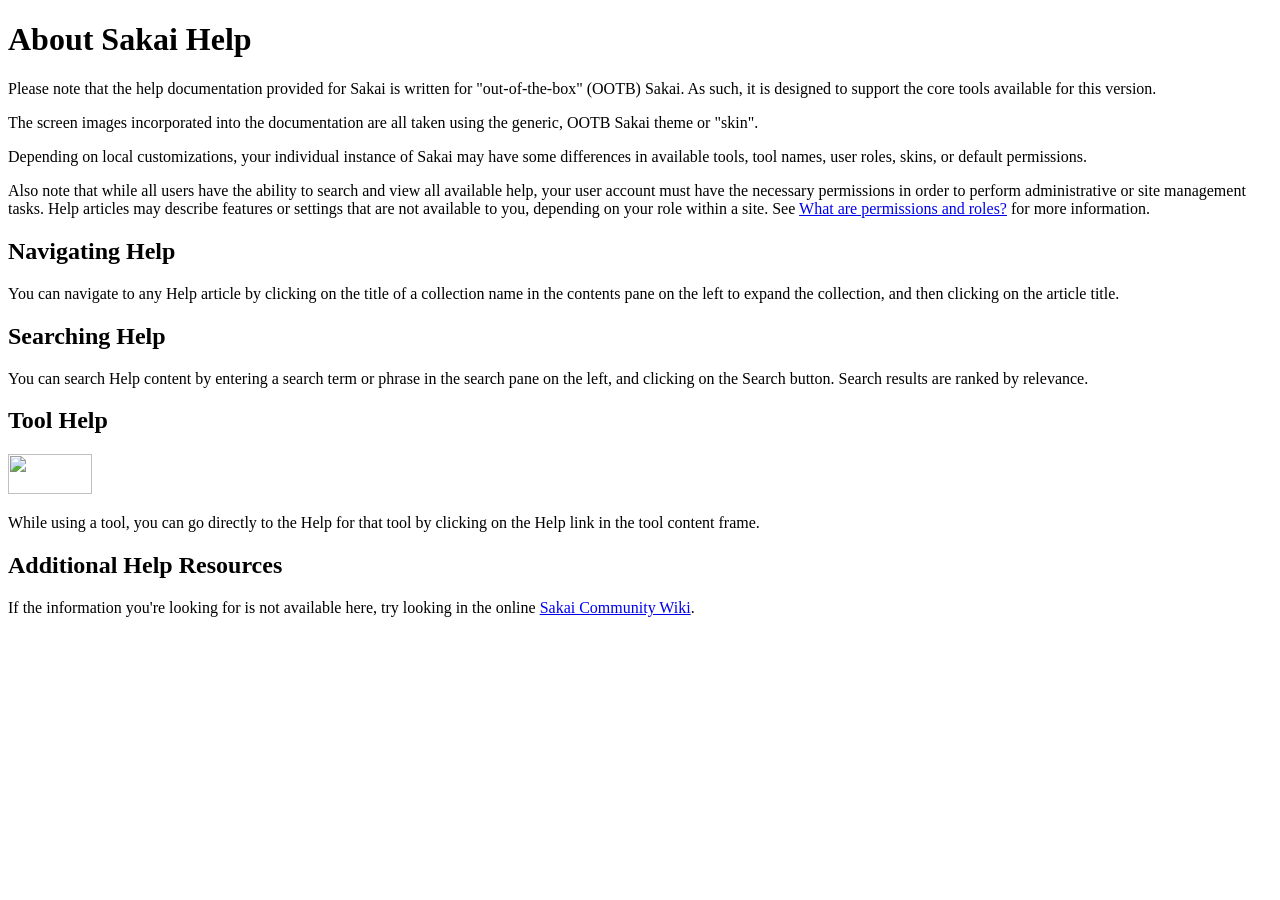
==== help/help/src/sakai_screensteps_aboutHelpUserGuide/aboutSakaiHelp.html @ 376d66a4 "Merge branch '20.x' into 20.x_bullhorn # Conflicts: #	portal/portal-api/api/src/java/org/sakaiprojec" ====
<!DOCTYPE html>
<html lang="en">
<head>
<title>About Sakai Help</title>
<meta http-equiv="Content-Type" content="text/html; charset=UTF-8">
<meta content="sakai.aboutHelp" name="description">
<link href="../css/help.css" media="all" rel="stylesheet" type="text/css" charset="utf-8">
<link href="/library/webjars/fontawesome/4.7.0/css/font-awesome.min.css" media="screen" rel="stylesheet">
<script src="/library/webjars/jquery/1.12.4/jquery.min.js" type="text/javascript" charset="utf-8"></script>
<script src="/library/js/headscripts.js" type="text/javascript" charset="utf-8"></script>
<script type="text/javascript" charset="utf-8">
    includeWebjarLibrary('featherlight');
    $(document).ready(function(){
      $("a.screensteps-image-zoom").featherlight({
        type: { image:true },
        closeOnClick: 'anywhere'
      }); 
    });   
</script>
</head>
<body>
  <div class="screensteps-main-content" role="main">
    <div class="screensteps-article">
      <div class="screensteps-article-content">

        <div id="wrapper"><div id="article-content">
<div id="article-header"><h1 class="article-title">About Sakai Help</h1></div>
<div id="article-description"><div class="screensteps-steps">    <div class="step-instructions screensteps-textblock screensteps-wrapper--introduction screensteps-wrapper">
  <p>Please note that the help documentation provided for Sakai is written for "out-of-the-box" (OOTB) Sakai. As such, it is designed to support the core tools available for this version.</p>
<p>The screen images incorporated into the documentation are all taken using the generic, OOTB Sakai theme or "skin".</p>
<p>Depending on local customizations, your individual instance of Sakai may have some differences in available tools, tool names, user roles, skins, or default permissions.</p>
<p>Also note that while all users have the ability to search and view all available help, your user account must have the necessary permissions in order to perform administrative or site management tasks. Help articles may describe features or settings that are not available to you, depending on your role within a site. See <a href="content.hlp?docId=whatarepermissionsandroles">What are permissions and roles?</a> for more information.</p>
</div>

      <div class="step screensteps-section screensteps-depth-1" id="navigating-help">
    <h2 class="step-title screensteps-heading">Navigating Help</h2>
      <div class="step-instructions screensteps-textblock">
  <p>You can navigate to any Help article by clicking on the title of a collection name in the contents pane on the left to expand the collection, and then clicking on the article title.</p>
</div>
 
  </div>

      <div class="step screensteps-section screensteps-depth-1" id="searching-help">
    <h2 class="step-title screensteps-heading">Searching Help</h2>
      <div class="step-instructions screensteps-textblock">
  <p>You can search Help content by entering a search term or phrase in the search pane on the left, and clicking on the Search button. Search results are ranked by relevance.</p>
</div>
 
  </div>

      <div class="step screensteps-section screensteps-depth-1" id="tool-help">
    <h2 class="step-title screensteps-heading">Tool Help</h2>
      <div class="image screensteps-image">
    <img src="https://media.screensteps.com/image_assets/assets/003/131/386/original/dec48309-31e0-4eb9-8e3e-f56ba967e11e.png" alt="" height="40" width="84">
</div>
 
      <div class="step-instructions screensteps-textblock">
  <p>While using a tool, you can go directly to the Help for that tool by clicking on the Help link in the tool content frame.</p>
</div>
 
  </div>

      <div class="step screensteps-section screensteps-depth-1" id="additional-help-resources">
    <h2 class="step-title screensteps-heading">Additional Help Resources</h2>
      <div class="step-instructions screensteps-textblock">
  <p>If the information you're looking for is not available here, try looking in the online <a href="https://confluence.sakaiproject.org" target="_blank">Sakai Community Wiki</a>.</p>
</div>
 
  </div>


</div></div>
</div></div>

      </div>
    </div>
  </div>
</body>
</html>
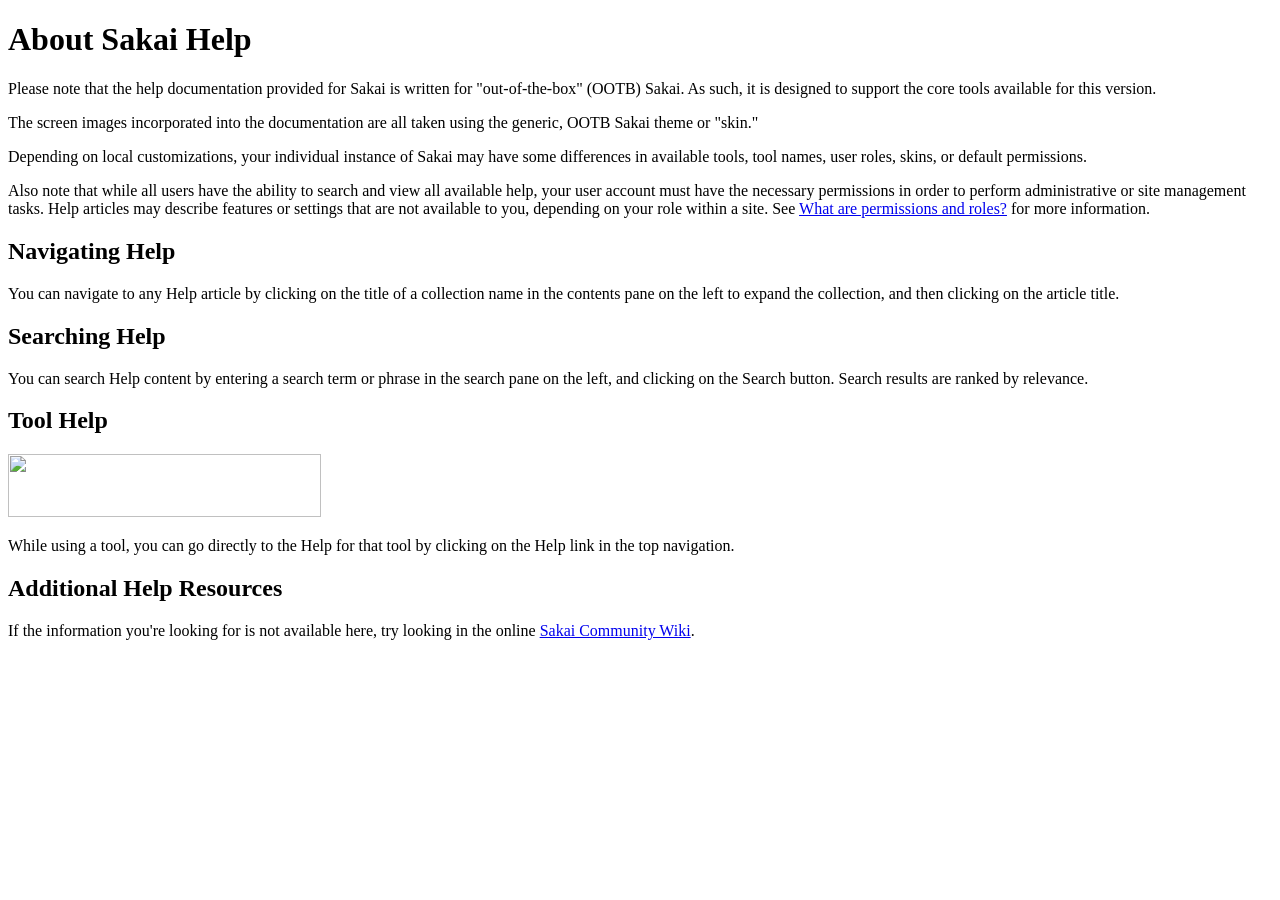
==== commit b91a3d41: "Merge remote-tracking branch 'refs/remotes/sakai/25.x' into 25.x_mci_dev # Conflicts: #	gradebookng/" ====
--- a/help/help/src/sakai_screensteps_aboutHelpUserGuide/aboutSakaiHelp.html
+++ b/help/help/src/sakai_screensteps_aboutHelpUserGuide/aboutSakaiHelp.html
@@ -6,6 +6,7 @@
 <meta content="sakai.aboutHelp" name="description">
 <link href="../css/help.css" media="all" rel="stylesheet" type="text/css" charset="utf-8">
 <link href="/library/webjars/fontawesome/4.7.0/css/font-awesome.min.css" media="screen" rel="stylesheet">
+<link href="/library/skin/morpheus-default/tool.css" media="screen" rel="stylesheet" type="text/css" charset="utf-8">
 <script src="/library/webjars/jquery/1.12.4/jquery.min.js" type="text/javascript" charset="utf-8"></script>
 <script src="/library/js/headscripts.js" type="text/javascript" charset="utf-8"></script>
 <script type="text/javascript" charset="utf-8">
@@ -19,23 +20,27 @@
 </script>
 </head>
 <body>
-  <div class="screensteps-main-content" role="main">
-    <div class="screensteps-article">
-      <div class="screensteps-article-content">
+  <div><div>
+<div><h1 class="article-title">About Sakai Help</h1></div>
+<div>
 
-        <div id="wrapper"><div id="article-content">
-<div id="article-header"><h1 class="article-title">About Sakai Help</h1></div>
-<div id="article-description"><div class="screensteps-steps">    <div class="step-instructions screensteps-textblock screensteps-wrapper--introduction screensteps-wrapper">
-  <p>Please note that the help documentation provided for Sakai is written for "out-of-the-box" (OOTB) Sakai. As such, it is designed to support the core tools available for this version.</p>
-<p>The screen images incorporated into the documentation are all taken using the generic, OOTB Sakai theme or "skin".</p>
+
+
+    <div class="step-instructions screensteps-textblock screensteps-wrapper--introduction screensteps-wrapper">
+  <div id="text-content_FF535487-5839-48CE-8B7B-2270CC852535" class="text-block-content">
+    <p>Please note that the help documentation provided for Sakai is written for "out-of-the-box" (OOTB) Sakai. As such, it is designed to support the core tools available for this version.</p>
+<p>The screen images incorporated into the documentation are all taken using the generic, OOTB Sakai theme or "skin."</p>
 <p>Depending on local customizations, your individual instance of Sakai may have some differences in available tools, tool names, user roles, skins, or default permissions.</p>
 <p>Also note that while all users have the ability to search and view all available help, your user account must have the necessary permissions in order to perform administrative or site management tasks. Help articles may describe features or settings that are not available to you, depending on your role within a site. See <a href="content.hlp?docId=whatarepermissionsandroles">What are permissions and roles?</a> for more information.</p>
+  </div>
 </div>
 
       <div class="step screensteps-section screensteps-depth-1" id="navigating-help">
     <h2 class="step-title screensteps-heading">Navigating Help</h2>
       <div class="step-instructions screensteps-textblock">
-  <p>You can navigate to any Help article by clicking on the title of a collection name in the contents pane on the left to expand the collection, and then clicking on the article title.</p>
+  <div id="text-content_690B66A6-ABC2-41BD-968C-1284C6C953B3" class="text-block-content">
+    <p>You can navigate to any Help article by clicking on the title of a collection name in the contents pane on the left to expand the collection, and then clicking on the article title.</p>
+  </div>
 </div>
  
   </div>
@@ -43,19 +48,23 @@
       <div class="step screensteps-section screensteps-depth-1" id="searching-help">
     <h2 class="step-title screensteps-heading">Searching Help</h2>
       <div class="step-instructions screensteps-textblock">
-  <p>You can search Help content by entering a search term or phrase in the search pane on the left, and clicking on the Search button. Search results are ranked by relevance.</p>
+  <div id="text-content_54660259-B677-4165-84B5-58AF0CDC9103" class="text-block-content">
+    <p>You can search Help content by entering a search term or phrase in the search pane on the left, and clicking on the Search button. Search results are ranked by relevance.</p>
+  </div>
 </div>
  
   </div>
 
       <div class="step screensteps-section screensteps-depth-1" id="tool-help">
     <h2 class="step-title screensteps-heading">Tool Help</h2>
-      <div class="image screensteps-image">
-    <img src="https://media.screensteps.com/image_assets/assets/003/131/386/original/dec48309-31e0-4eb9-8e3e-f56ba967e11e.png" alt="" height="40" width="84">
-</div>
+        <div class="image screensteps-image">
+      <img src="https://media.screensteps.com/image_assets/assets/009/412/717/original/91f432a9-a0ef-4056-af00-8b902cff4ab3.png" alt="" height="63" width="313">
+  </div>
  
       <div class="step-instructions screensteps-textblock">
-  <p>While using a tool, you can go directly to the Help for that tool by clicking on the Help link in the tool content frame.</p>
+  <div id="text-content_C95C4588-AD12-4C24-9CAC-79A7F64CCB2E" class="text-block-content">
+    <p>While using a tool, you can go directly to the Help for that tool by clicking on the Help link in the top navigation.</p>
+  </div>
 </div>
  
   </div>
@@ -63,17 +72,15 @@
       <div class="step screensteps-section screensteps-depth-1" id="additional-help-resources">
     <h2 class="step-title screensteps-heading">Additional Help Resources</h2>
       <div class="step-instructions screensteps-textblock">
-  <p>If the information you're looking for is not available here, try looking in the online <a href="https://confluence.sakaiproject.org" target="_blank">Sakai Community Wiki</a>.</p>
+  <div id="text-content_7EAE3C67-8CCF-4034-B2F5-34A27D86F2B5" class="text-block-content">
+    <p>If the information you're looking for is not available here, try looking in the online <a href="https://sakaiproject.atlassian.net/wiki/" target="_blank">Sakai Community Wiki</a>.</p>
+  </div>
 </div>
  
   </div>
 
 
+</div>
 </div></div>
-</div></div>
-
-      </div>
-    </div>
-  </div>
 </body>
 </html>
